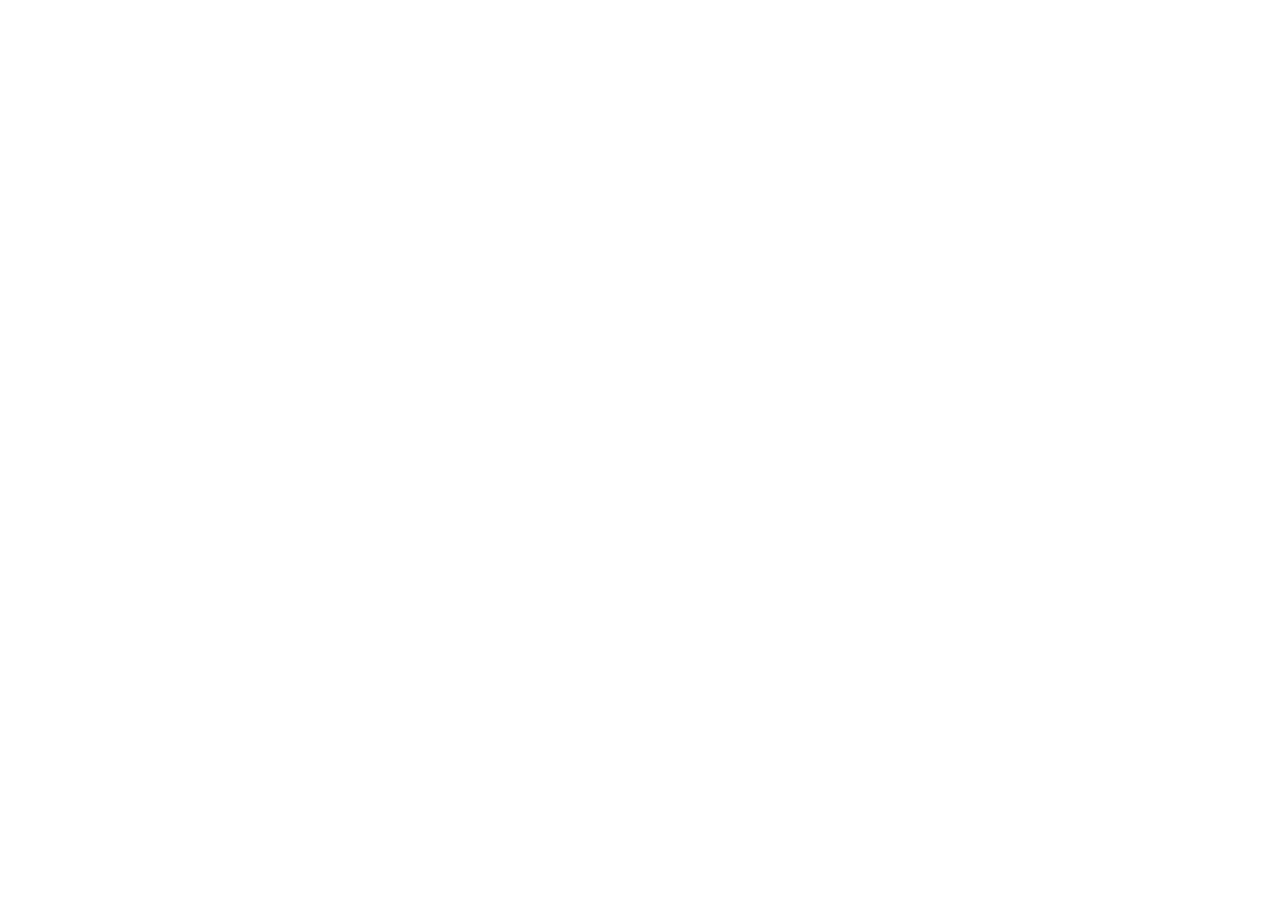
==== index.html @ e23e2691 "Estrutura inicial" ====
<!DOCTYPE html>
<html lang="pt-br">
<head>
    <meta charset="UTF-8">
    <meta name="viewport" content="width=device-width, initial-scale=1.0">
    <title>Comunidade</title>
    <link rel="stylesheet" href="css/style.css">
</head>
<body>
    
</body>
</html>
---- css/style.css ----
* {
	margin: 0;
	padding: 0;
	box-sizing: border-box;
	font-family: "Segoe UI", Tahoma, Geneva, Verdana, sans-serif;
	text-decoration: none;
	transition: 0.3s cubic-bezier(1, 0, 0, 1);
}
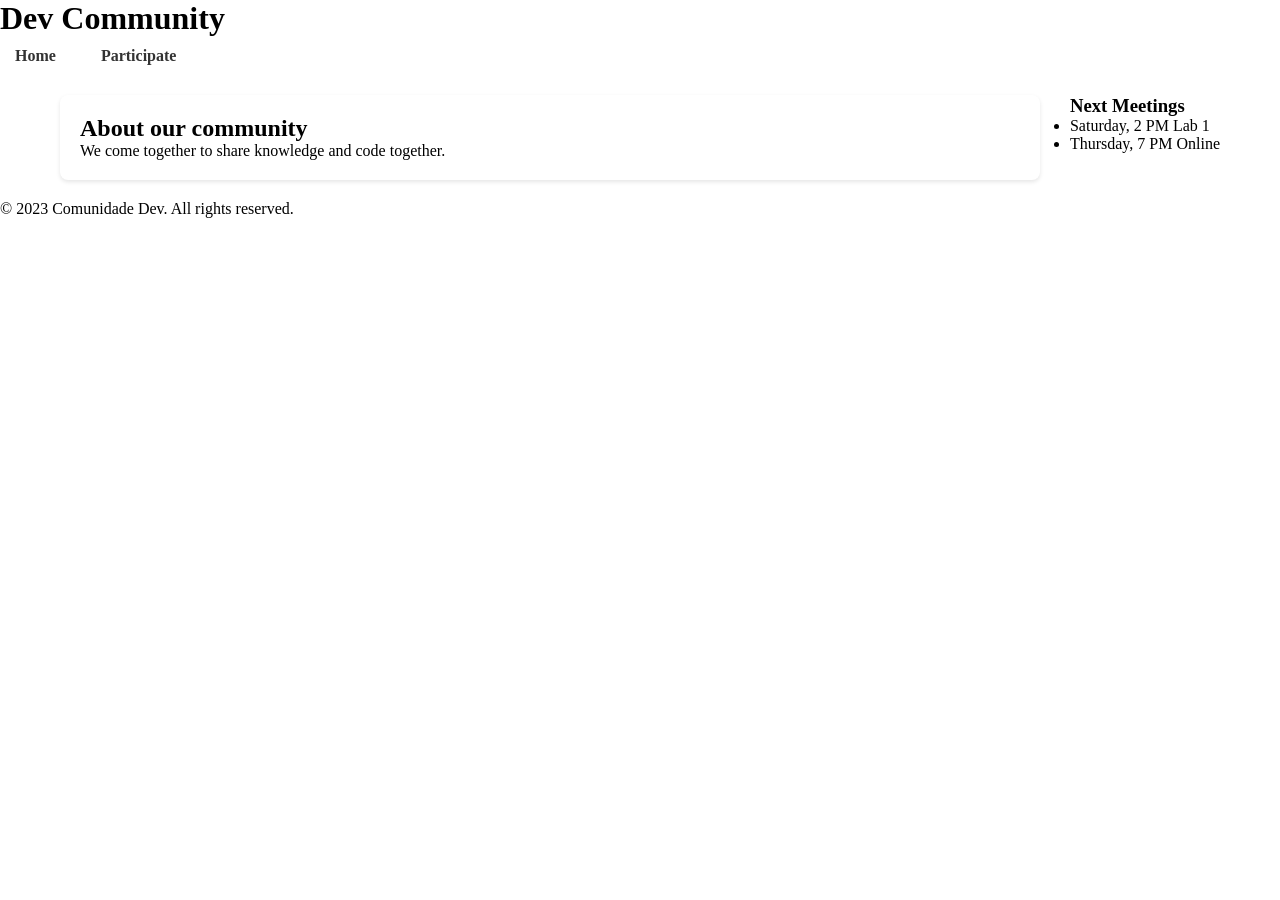
==== commit c58b5e39: "index update" ====
--- a/index.html
+++ b/index.html
@@ -1,12 +1,40 @@
-<!DOCTYPE html>
+<!doctype html>
 <html lang="pt-br">
-<head>
-    <meta charset="UTF-8">
-    <meta name="viewport" content="width=device-width, initial-scale=1.0">
-    <title>Comunidade</title>
-    <link rel="stylesheet" href="css/style.css">
-</head>
-<body>
-    
-</body>
-</html>+	<head>
+		<meta charset="UTF-8" />
+		<meta name="viewport" content="width=device-width, initial-scale=1.0" />
+		<title>Comunidade</title>
+		<link rel="stylesheet" href="css/style.css" />
+	</head>
+	<body>
+		<header class="cabecalho-principal">
+			<h1 class="site-title">Dev Community</h1>
+			<nav class="menu-navigation">
+				<a href="index.html" class="link-menu">Home</a>
+				<a href="pages/register.html" class="link-menu">Participate</a>
+			</nav>
+		</header>
+
+		<div class="container-layout">
+			<main class="main-content">
+				<section class="secao-sobre">
+					<h2 class="subtitle">About our community</h2>
+					<p class="texto-comum">
+						We come together to share knowledge and code together.
+					</p>
+				</section>
+			</main>
+
+			<aside class="barra-lateral">
+				<h3 class="title-lateral">Next Meetings</h3>
+				<ul class="lista-encontros">
+					<li class="item-encontro">Saturday, 2 PM Lab 1</li>
+					<li class="item-encontro">Thursday, 7 PM Online</li>
+				</ul>
+			</aside>
+		</div>
+		<footer class="rodape-site">
+			<p class="texto-rodape">© 2023 Comunidade Dev. All rights reserved.</p>
+		</footer>
+	</body>
+</html>
--- a/css/style.css
+++ b/css/style.css
@@ -2,7 +2,63 @@
 	margin: 0;
 	padding: 0;
 	box-sizing: border-box;
-	font-family: "Segoe UI", Tahoma, Geneva, Verdana, sans-serif;
 	text-decoration: none;
 	transition: 0.3s cubic-bezier(1, 0, 0, 1);
-}+}
+
+/* Basic reset */
+
+.common-text,
+site-title,
+subtitle {
+	font-family: Arial, sans-serif;
+}
+
+/* Flexbox in Header */
+
+.main-header {
+	display: flex;
+	justify-content: space-between; /* Moves the menu title away from the content */
+	align-items: center; /* Centers vertically */
+	background-color: #f8f9fa;
+	padding: 20px;
+	border-bottom: 2px solid #e9ecef;
+}
+
+.menu-navigation {
+	display: flex;
+	gap: 15px; /* Space between links */
+}
+
+.link-menu {
+	text-decoration: none;
+	color: #333;
+	font-weight: bold;
+	padding: 10px 15px;
+	border-radius: 5px;
+}
+
+/* Page Body Layout */
+
+.container-layout {
+	display: flex;
+	gap: 30px;
+	padding: 20px;
+	max-width: 1200px;
+	margin: 0 auto; /* Centers the container on the screen */
+}
+
+.main-content {
+	flex: 3; /* Occupies 3 parts of the available space */
+	background-color: #ffffff;
+	padding: 20px;
+	border-radius: 8px;
+	box-shadow: 0 2px 4px rgba(0, 0, 0, 0.1);
+}
+
+.sidebar {
+	flex: 1; /* Occupies 1 part of the space (becomes narrower than the main space) */
+	background-color: #e9ecef;
+	padding: 20px;
+	border-radius: 8px;
+}
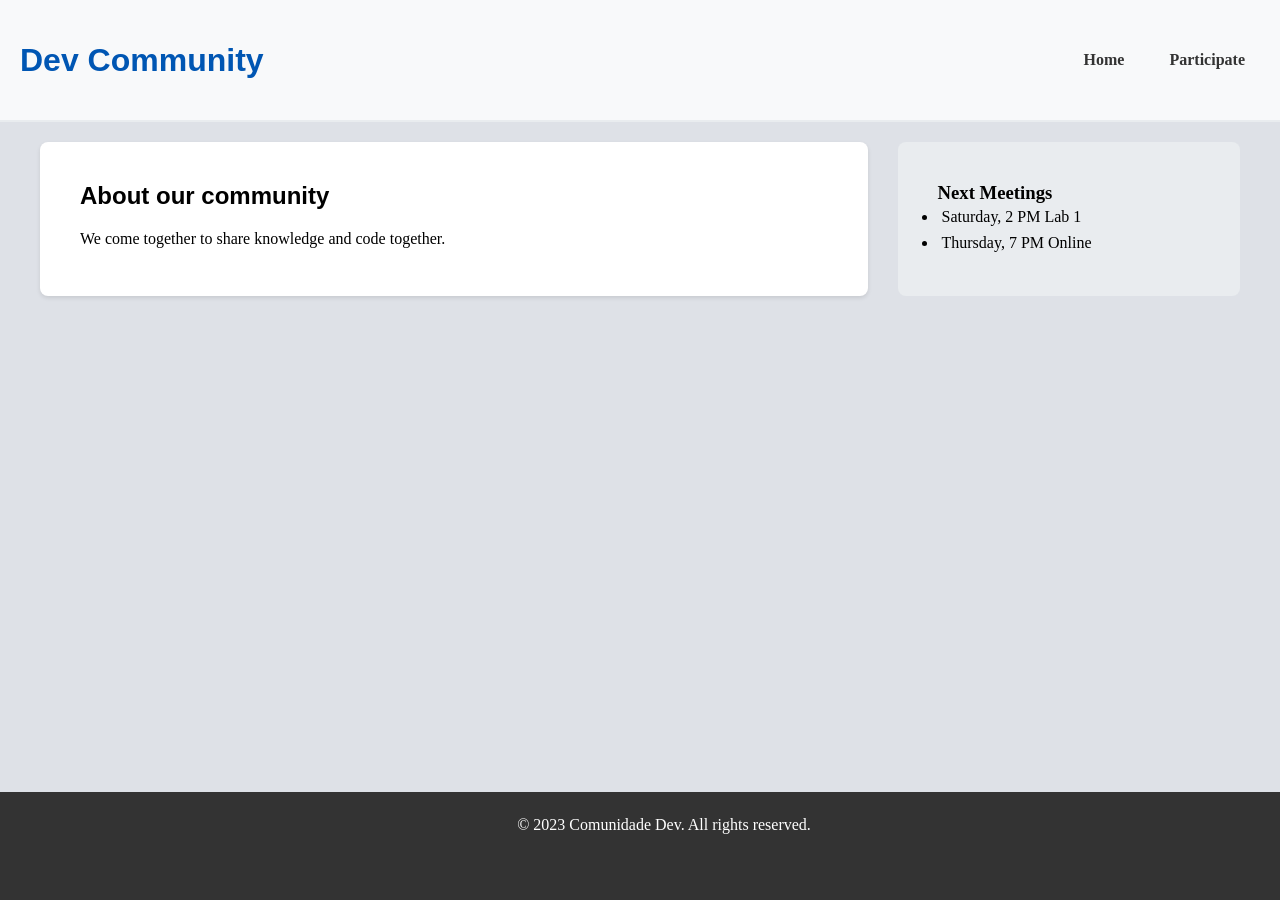
==== commit 7589c7de: "register update" ====
--- a/index.html
+++ b/index.html
@@ -7,17 +7,16 @@
 		<link rel="stylesheet" href="css/style.css" />
 	</head>
 	<body>
-		<header class="cabecalho-principal">
+		<header class="main-header">
 			<h1 class="site-title">Dev Community</h1>
 			<nav class="menu-navigation">
 				<a href="index.html" class="link-menu">Home</a>
 				<a href="pages/register.html" class="link-menu">Participate</a>
 			</nav>
 		</header>
-
 		<div class="container-layout">
 			<main class="main-content">
-				<section class="secao-sobre">
+				<section class="section-sobre">
 					<h2 class="subtitle">About our community</h2>
 					<p class="texto-comum">
 						We come together to share knowledge and code together.
@@ -25,7 +24,7 @@
 				</section>
 			</main>
 
-			<aside class="barra-lateral">
+			<aside class="sidebar">
 				<h3 class="title-lateral">Next Meetings</h3>
 				<ul class="lista-encontros">
 					<li class="item-encontro">Saturday, 2 PM Lab 1</li>
--- a/css/style.css
+++ b/css/style.css
@@ -1,22 +1,27 @@
 * {
 	margin: 0;
 	padding: 0;
-	box-sizing: border-box;
-	text-decoration: none;
 	transition: 0.3s cubic-bezier(1, 0, 0, 1);
 }
-
 /* Basic reset */
 
 .common-text,
-site-title,
-subtitle {
+.site-title,
+.subtitle {
 	font-family: Arial, sans-serif;
+}
+.site-title {
+	color: #0056b3;
+}
+
+body {
+	background-color: #dee1e7;
 }
 
 /* Flexbox in Header */
 
 .main-header {
+	height: 80px;
 	display: flex;
 	justify-content: space-between; /* Moves the menu title away from the content */
 	align-items: center; /* Centers vertically */
@@ -56,9 +61,45 @@
 	box-shadow: 0 2px 4px rgba(0, 0, 0, 0.1);
 }
 
+.main-content section {
+	display: flex;
+	flex-direction: column;
+	gap: 20px;
+	padding: 20px	;
+}
+
 .sidebar {
 	flex: 1; /* Occupies 1 part of the space (becomes narrower than the main space) */
 	background-color: #e9ecef;
-	padding: 20px;
+	padding: 40px;
 	border-radius: 8px;
 }
+
+.sidebar ul li {
+	padding: 4px;
+}
+
+/* Interactive effect on links */
+
+.link-menu {
+	transition:
+		background-color 0.3s ease,
+		color 0.3s ease; /* Smooth transition of 0.3 seconds */
+}
+
+.link-menu:hover {
+	background-color: #0056b3;
+	color: #ffffff;
+}
+
+.rodape-site {
+	width: 100%;
+	height: 60px;
+	position: fixed;
+	bottom: 0px;
+	text-align: center;
+	padding: 24px;
+	margin: 0 auto;
+	background-color: #333;
+	color: #fff;
+}
